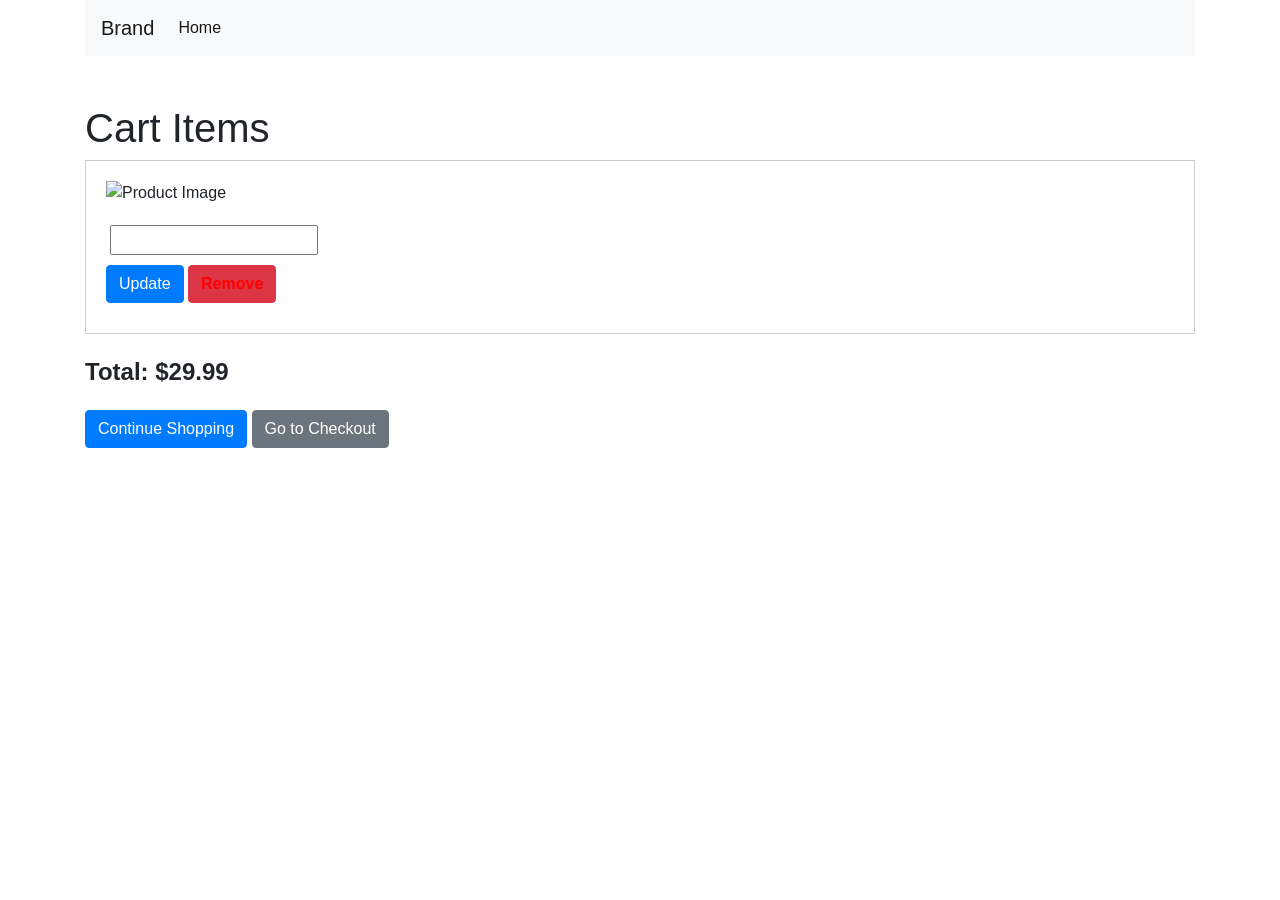
==== src/main/resources/templates/cart.html @ a65b4ed9 "add cart feature" ====
<!DOCTYPE html>
<html xmlns:th="http://www.thymeleaf.org">
<head>
  <title>Cart Items</title>
  <!-- Bootstrap CSS -->
  <link rel="stylesheet" href="https://stackpath.bootstrapcdn.com/bootstrap/4.3.1/css/bootstrap.min.css">
  <link rel="stylesheet" href="../static/styles.css">
</head>
<body>
<div class="container">
  <nav class="navbar navbar-expand-lg navbar-light bg-light">
    <a class="navbar-brand" href="index.html">Brand</a>
    <button class="navbar-toggler" type="button" data-toggle="collapse" data-target="#navbarNav" aria-controls="navbarNav" aria-expanded="false" aria-label="Toggle navigation">
      <span class="navbar-toggler-icon"></span>
    </button>
    <div class="collapse navbar-collapse" id="navbarNav">
      <ul class="navbar-nav">
        <li class="nav-item active">
          <a class="nav-link" href="index.html">Home</a>
        </li>
      </ul>
    </div>
  </nav>
</div>

<div class="container mt-5">
  <div class="row">
    <div class="col-md-12">
      <h1>Cart Items</h1>
      <div th:each="cartItem : ${cartItems}" class="cart-item">
        <img width="300px" height="200px" th:src="${cartItem.key.imageURL}" alt="Product Image" class="cart-item-img">
        <p class="cart-item-title" th:text="${cartItem.key.name}"></p>
        <p class="cart-item-price" th:text="${cartItem.key.price}"></p>
        <div class="cart-item-quantity">
          <label for="quantity" th:text="${'Quantity: ' + cartItem.key.quantity}"></label>
          <input type="number" id="quantity" name="quantity" min="1" th:value="${cartItem.key.quantity}">
        </div>
        <div class="cart-item-actions">
          <button class="btn btn-primary">Update</button>
          <button class="btn btn-danger cart-item-remove">Remove</button>
        </div>
<!--        <p class="cart-item-total" th:text="${'Total: $' + (cartItem.key.price * cartItem.key.quantity)}"></p>-->
        <p class="cart-item-total" th:text="${'Total: $' + (cartItem.key.price * cartItem.value)}"></p>
      </div>
      <div class="cart-total">
        <p>Total: $29.99</p>
      </div>
      <div class="cart-actions">
        <a href="#" class="btn btn-primary">Continue Shopping</a>
        <a href="#" class="btn btn-secondary">Go to Checkout</a>
      </div>
    </div>
  </div>
</div>

<!-- Bootstrap JS -->
<script src="https://code.jquery.com/jquery-3.3.1.slim.min.js"></script>
<script src="https://cdnjs.cloudflare.com/ajax/libs/popper.js/1.14.7/umd/popper.min.js"></script>
<script src="https://stackpath.bootstrapcdn.com/bootstrap/4.3.1/js/bootstrap.min.js"></script>
</body>
</html>
---- src/main/resources/static/styles.css ----
/* Index page */
.product-card {
    margin-bottom: 20px;
    box-shadow: 0 4px 8px 0 rgba(0, 0, 0, 0.2);
    max-width: 300px;
    text-align: center;
    font-family: Arial, sans-serif;
}

.product-card img {
    max-width: 100%;
    height: auto;
}

.product-card .card-body {
    padding: 10px;
}

.product-card h5 {
    font-size: 18px;
    font-weight: bold;
    margin-bottom: 10px;
}

.product-card p {
    font-size: 14px;
    margin-bottom: 10px;
}

.product-card .btn {
    font-size: 14px;
    padding: 5px 10px;
}

/* Product detail */
.product-img {
    max-width: 100%;
    height: auto;
    margin-bottom: 20px;
}

.product-title {
    font-size: 24px;
    font-weight: bold;
    margin-bottom: 20px;
}

.product-description {
    font-size: 16px;
    margin-bottom: 20px;
}

.product-price {
    font-size: 24px;
    font-weight: bold;
    margin-bottom: 20px;
}

.product-add-to-cart {
    margin-bottom: 20px;
}
/* Empty cart */
.empty-cart-message {
    font-size: 24px;
    font-weight: bold;
    margin-bottom: 20px;
}

.empty-cart-actions {
    margin-bottom: 20px;
}
/* cart page */
.cart-item {
    border: 1px solid #ccc;
    padding: 20px;
    margin-bottom: 20px;
}

.cart-item-img {
    max-width: 100%;
    height: auto;
    margin-bottom: 10px;
}

.cart-item-title {
    font-size: 18px;
    font-weight: bold;
    margin-bottom: 10px;
}

.cart-item-price {
    font-size: 16px;
    font-weight: bold;
    margin-bottom: 10px;
}

.cart-item-quantity {
    margin-bottom: 10px;
}

.cart-item-actions {
    margin-bottom: 10px;
}

.cart-item-remove {
    font-size: 16px;
    font-weight: bold;
    color: red;
}

.cart-item-total {
    font-size: 18px;
    font-weight: bold;
    margin-bottom: 10px;
}

.cart-total {
    font-size: 24px;
    font-weight: bold;
    margin-bottom: 20px;
}

.cart-actions {
    margin-bottom: 20px;
}
/* dashboard */
.action-buttons {
    margin-bottom: 20px;
}

.btn-add {
    margin-right: 10px;
}

.btn-edit,
.btn-delete {
    margin-right: 5px;
}

.table td,
.table th {
    vertical-align: middle;
}

.form-control {
    width: 100%;
}
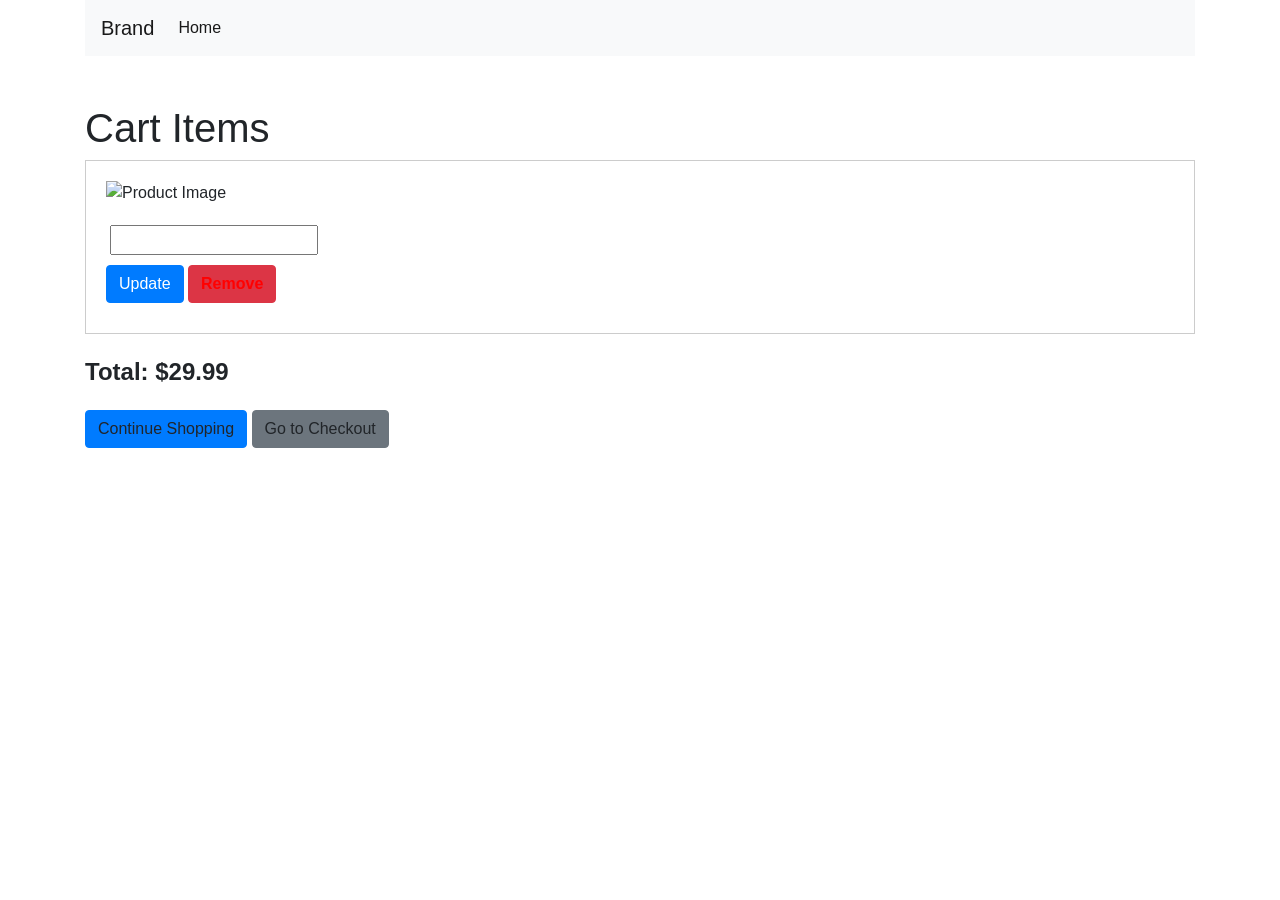
==== commit e2030c1d: "fix cart feature" ====
--- a/src/main/resources/templates/cart.html
+++ b/src/main/resources/templates/cart.html
@@ -16,7 +16,7 @@
     <div class="collapse navbar-collapse" id="navbarNav">
       <ul class="navbar-nav">
         <li class="nav-item active">
-          <a class="nav-link" href="index.html">Home</a>
+          <a class="nav-link" th:href="@{/home}">Home</a>
         </li>
       </ul>
     </div>
@@ -27,7 +27,9 @@
   <div class="row">
     <div class="col-md-12">
       <h1>Cart Items</h1>
+      <form th:action="@{/cart/updateCart}" method="post">
       <div th:each="cartItem : ${cartItems}" class="cart-item">
+        <input type="hidden" name="productId" th:value="${cartItem.key.id}">
         <img width="300px" height="200px" th:src="${cartItem.key.imageURL}" alt="Product Image" class="cart-item-img">
         <p class="cart-item-title" th:text="${cartItem.key.name}"></p>
         <p class="cart-item-price" th:text="${cartItem.key.price}"></p>
@@ -36,18 +38,20 @@
           <input type="number" id="quantity" name="quantity" min="1" th:value="${cartItem.key.quantity}">
         </div>
         <div class="cart-item-actions">
-          <button class="btn btn-primary">Update</button>
+          <button type="submit" class="btn btn-primary">Update</button>
           <button class="btn btn-danger cart-item-remove">Remove</button>
         </div>
+
 <!--        <p class="cart-item-total" th:text="${'Total: $' + (cartItem.key.price * cartItem.key.quantity)}"></p>-->
         <p class="cart-item-total" th:text="${'Total: $' + (cartItem.key.price * cartItem.value)}"></p>
       </div>
       <div class="cart-total">
         <p>Total: $29.99</p>
       </div>
+      </form>
       <div class="cart-actions">
-        <a href="#" class="btn btn-primary">Continue Shopping</a>
-        <a href="#" class="btn btn-secondary">Go to Checkout</a>
+        <a th:href="@{/home}" class="btn btn-primary">Continue Shopping</a>
+        <a th:href="@{/cart/checkout}" class="btn btn-secondary">Go to Checkout</a>
       </div>
     </div>
   </div>
